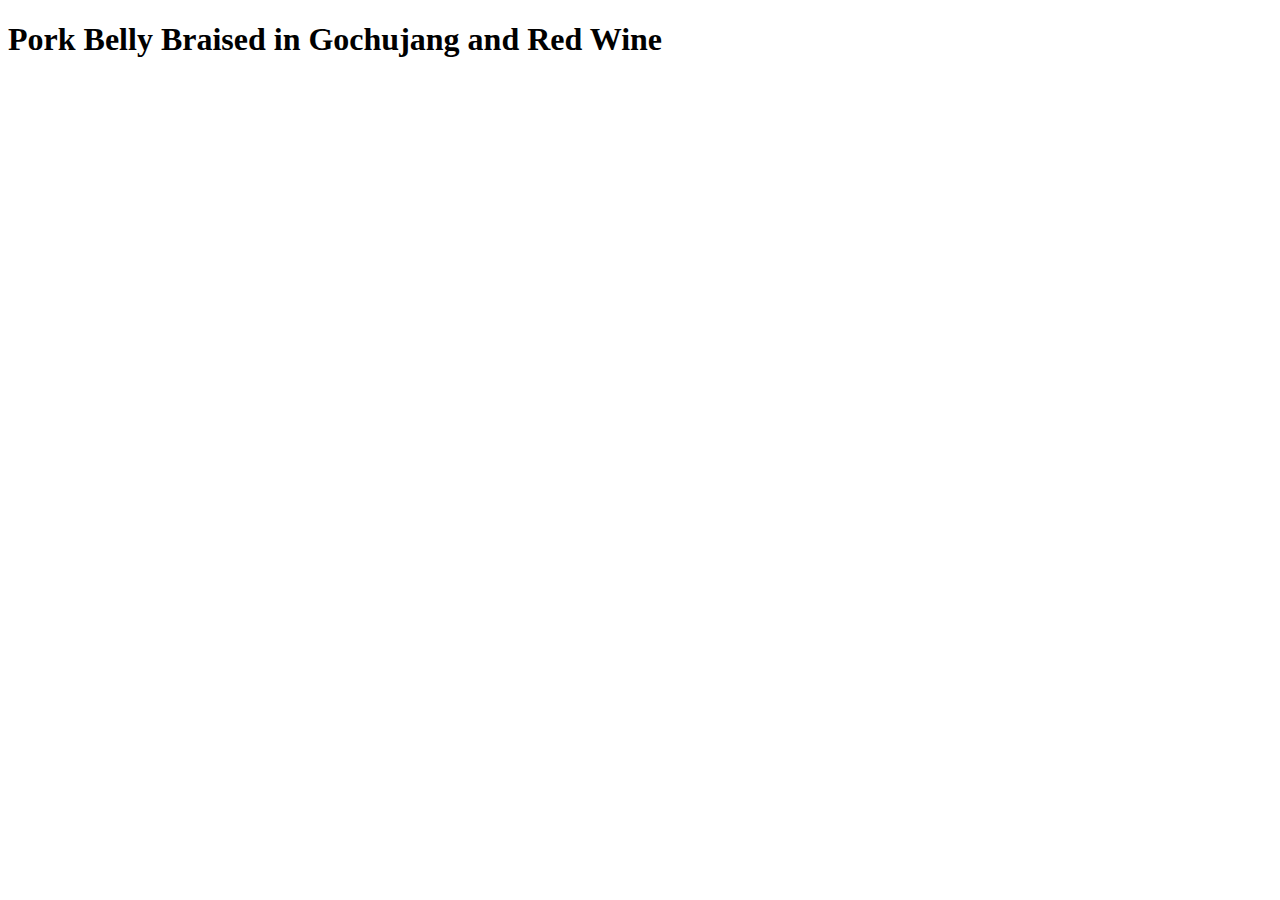
==== recipes/braised_pork_belly.html @ 5b8ecfaa "Add recipe page and link from index page" ====
<!DOCTYPE html>
<html lang="en">
<head>
    <meta charset="UTF-8">
    <meta http-equiv="X-UA-Compatible" content="IE=edge">
    <meta name="viewport" content="width=, initial-scale=1.0">
    <title>Document</title>
</head>
<body>
    <h1>Pork Belly Braised in Gochujang and Red Wine</h1>
</body>
</html>
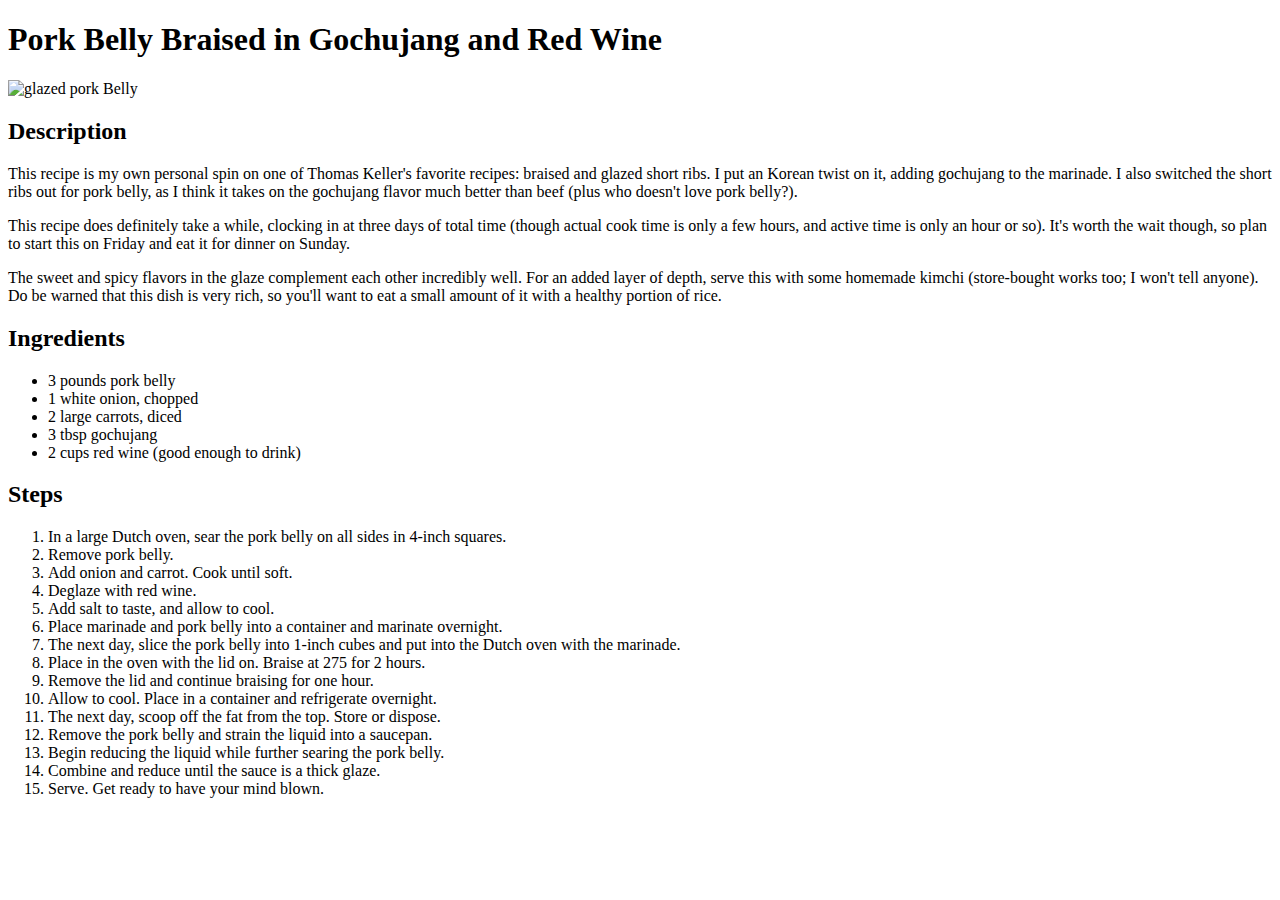
==== commit 34be2244: "Create pork belly recipe." ====
--- a/recipes/braised_pork_belly.html
+++ b/recipes/braised_pork_belly.html
@@ -8,5 +8,68 @@
 </head>
 <body>
     <h1>Pork Belly Braised in Gochujang and Red Wine</h1>
+    <img src="https://img.buzzfeed.com/video-api-prod/assets/024f4cde9e574cc68953f98243e3d30f/BFV17463_ChineseStyleGlazedPorkBelly-ThumbA1080.jpg?resize=1200:*" width = "250" height = auto alt="glazed pork Belly">
+    <div id="top">
+        <p id="description title">
+            <h2>Description</h2>
+        </p>
+        <p id="description">
+            This recipe is my own personal spin on one of Thomas Keller's favorite recipes: 
+            braised and glazed short ribs. I put an Korean twist on it, adding gochujang to the 
+            marinade. I also switched the short ribs out for pork belly, as I think it takes on the 
+            gochujang flavor much better than beef (plus who doesn't love pork belly?).
+        </p>
+        <p>
+            This recipe does definitely take a while, clocking in at three days of total time (though 
+            actual cook time is only a few hours, and active time is only an hour or so). It's worth
+            the wait though, so plan to start this on Friday and eat it for dinner on Sunday. 
+        </p>
+        <p>
+            The sweet and spicy flavors in the glaze complement each other incredibly well. For an added
+            layer of depth, serve this with some homemade kimchi (store-bought works too; I won't tell anyone).
+            Do be warned that this dish is very rich, so you'll want to eat a small amount of it with a 
+            healthy portion of rice. 
+        </p>
+    </div>
+    <div id="ingredients">
+        <p>
+            <h2>Ingredients</h2>
+        </p>
+        <p>
+            <ul>
+                <li>3 pounds pork belly</li>
+                <li>1 white onion, chopped</li>
+                <li>2 large carrots, diced</li>
+                <li>3 tbsp gochujang</li>
+                <li>2 cups red wine (good enough to drink)</li>
+            </ul>
+        </p>
+    </div>
+    <div id="steps">
+        <p>
+            <h2>Steps</h2>
+        </p>
+        <p>
+            <ol>
+                <li>In a large Dutch oven, sear the pork belly on all sides in 4-inch squares.</li>
+                <li>Remove pork belly.</li>
+                <li>Add onion and carrot. Cook until soft.</li>
+                <li>Deglaze with red wine.</li>
+                <li>Add salt to taste, and allow to cool.</li>
+                <li>Place marinade and pork belly into a container and marinate overnight.</li>
+                <li>The next day, slice the pork belly into 1-inch cubes and put into the Dutch oven
+                    with the marinade.</li>
+                <li>Place in the oven with the lid on. Braise at 275 for 2 hours.</li>
+                <li>Remove the lid and continue braising for one hour.</li>
+                <li>Allow to cool. Place in a container and refrigerate overnight.</li>
+                <li>The next day, scoop off the fat from the top. Store or dispose.</li>
+                <li>Remove the pork belly and strain the liquid into a saucepan.</li>
+                <li>Begin reducing the liquid while further searing the pork belly.</li>
+                <li>Combine and reduce until the sauce is a thick glaze.</li>
+                <li>Serve. Get ready to have your mind blown.</li>
+
+            </ol>
+        </p>
+    </div>
 </body>
 </html>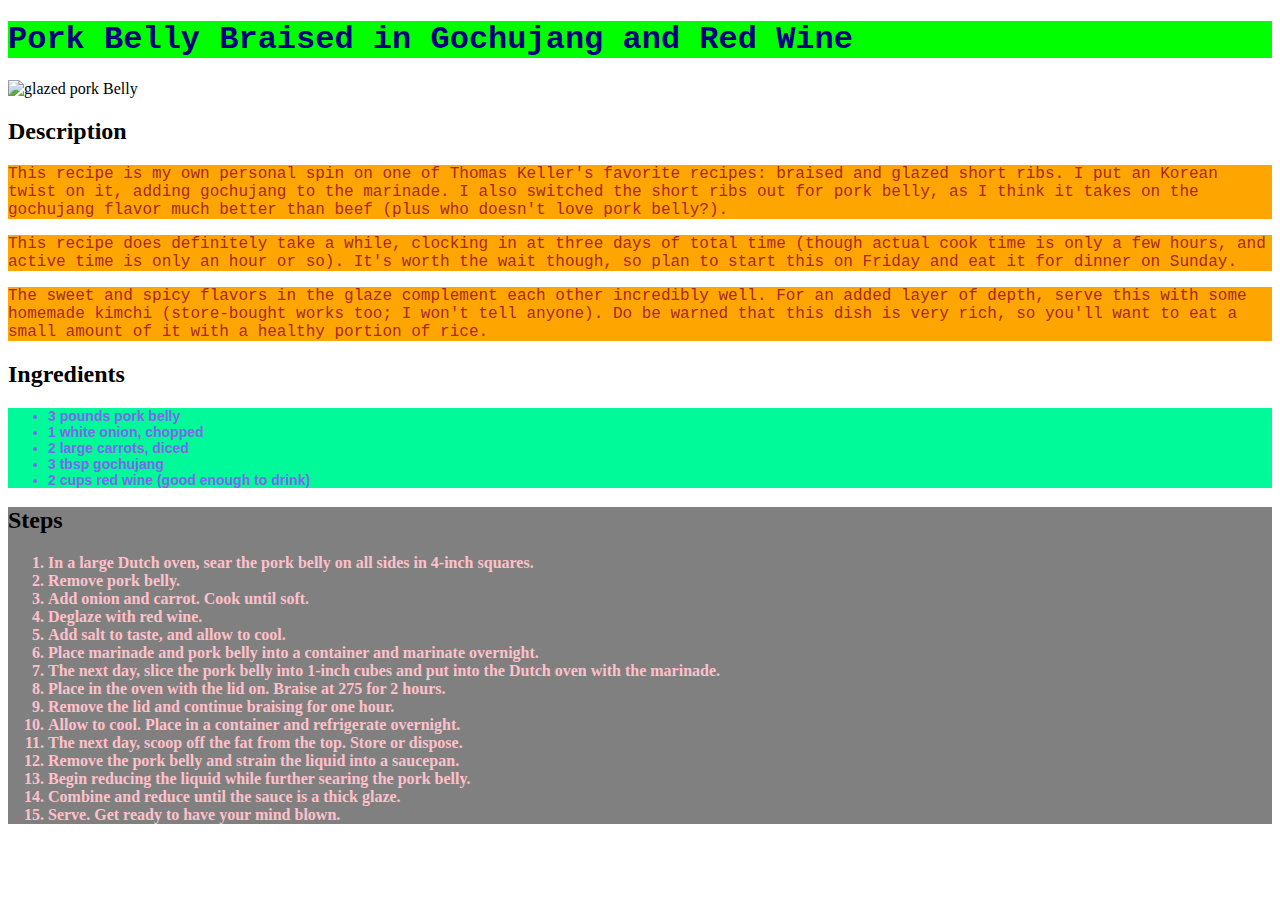
==== commit 9f05a2b1: "Add style.css, change some id to class" ====
--- a/recipes/braised_pork_belly.html
+++ b/recipes/braised_pork_belly.html
@@ -4,27 +4,28 @@
     <meta charset="UTF-8">
     <meta http-equiv="X-UA-Compatible" content="IE=edge">
     <meta name="viewport" content="width=, initial-scale=1.0">
-    <title>Document</title>
+    <title>Gochujang Braised Pork Belly</title>
+    <link rel="stylesheet" href="style.css">
 </head>
 <body>
-    <h1>Pork Belly Braised in Gochujang and Red Wine</h1>
+    <h1 id="title">Pork Belly Braised in Gochujang and Red Wine</h1>
     <img src="https://img.buzzfeed.com/video-api-prod/assets/024f4cde9e574cc68953f98243e3d30f/BFV17463_ChineseStyleGlazedPorkBelly-ThumbA1080.jpg?resize=1200:*" width = "250" height = auto alt="glazed pork Belly">
     <div id="top">
         <p id="description title">
             <h2>Description</h2>
         </p>
-        <p id="description">
+        <p class = "description">
             This recipe is my own personal spin on one of Thomas Keller's favorite recipes: 
             braised and glazed short ribs. I put an Korean twist on it, adding gochujang to the 
             marinade. I also switched the short ribs out for pork belly, as I think it takes on the 
             gochujang flavor much better than beef (plus who doesn't love pork belly?).
         </p>
-        <p>
+        <p class="description">
             This recipe does definitely take a while, clocking in at three days of total time (though 
             actual cook time is only a few hours, and active time is only an hour or so). It's worth
             the wait though, so plan to start this on Friday and eat it for dinner on Sunday. 
         </p>
-        <p>
+        <p class="description">
             The sweet and spicy flavors in the glaze complement each other incredibly well. For an added
             layer of depth, serve this with some homemade kimchi (store-bought works too; I won't tell anyone).
             Do be warned that this dish is very rich, so you'll want to eat a small amount of it with a 
@@ -36,7 +37,7 @@
             <h2>Ingredients</h2>
         </p>
         <p>
-            <ul>
+            <ul class="ingredients">
                 <li>3 pounds pork belly</li>
                 <li>1 white onion, chopped</li>
                 <li>2 large carrots, diced</li>
@@ -45,12 +46,12 @@
             </ul>
         </p>
     </div>
-    <div id="steps">
+    <div class="steps">
         <p>
             <h2>Steps</h2>
         </p>
         <p>
-            <ol>
+            <ol class="steps list">
                 <li>In a large Dutch oven, sear the pork belly on all sides in 4-inch squares.</li>
                 <li>Remove pork belly.</li>
                 <li>Add onion and carrot. Cook until soft.</li>
--- a/recipes/style.css
+++ b/recipes/style.css
@@ -0,0 +1,17 @@
+h1 {
+    color: navy; font-family: "Courier New"; font-weight: 800; background-color: lime;
+}
+p  {
+    font-family: 'Courier New', Courier, monospace; color: brown; background-color: orange;
+}
+ul {
+    font-family: 'Lucida Sans', 'Lucida Sans Regular', 'Lucida Grande', 'Lucida Sans Unicode', Geneva, Verdana, sans-serif;
+    color: mediumslateblue; background-color: mediumspringgreen; font-weight: 600; font-size: 14px;
+}
+.steps {
+        background-color: grey;
+}
+.steps .list {
+    font-weight: 800;
+    color: pink;
+}